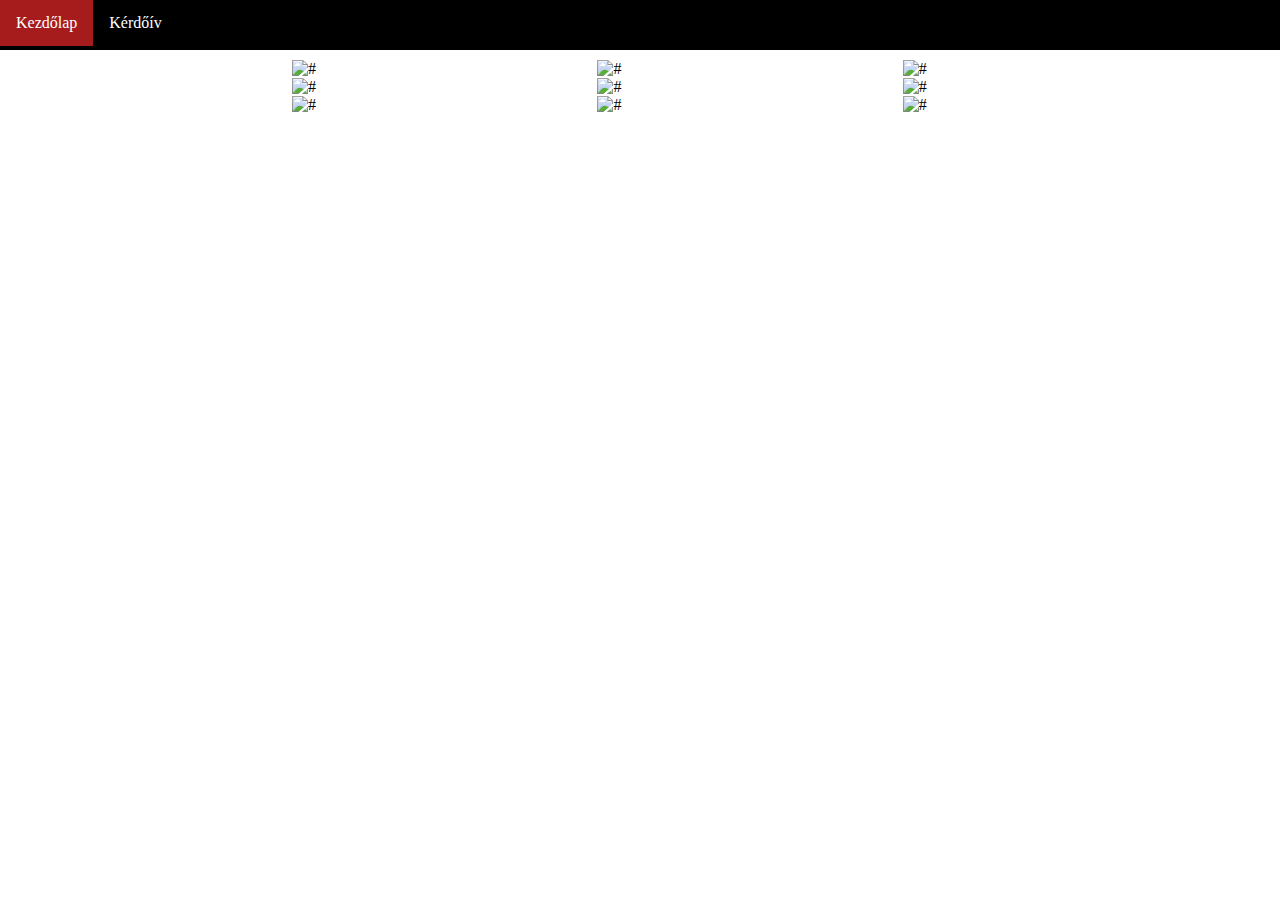
==== index.html @ 8e8de93c "Merge branch 'main' of https://github.com/Fury-AF/Kepregeny" ====
<!DOCTYPE html>
<html lang="en">
  <head>
    <meta charset="UTF-8" />
    <meta http-equiv="X-UA-Compatible" content="IE=edge" />
    <meta name="viewport" content="width=device-width, initial-scale=1.0" />
    <link rel="stylesheet" href="main.css" />
    <script src="main.js"></script>
    <title>Document</title>
  </head>
  <body>
    <main>
      <header id="header">
        <nav id="nav">
          <ul>
            <li><a href="./index.html">Kezdőlap</a></li>
            <li><a href="./form.html">Kérdőív</a></li>
          </ul>
        </nav>
      </header>
      <aside id="aside"></aside>
      <article id="article">
        <div id="galery">
          <img src="#" alt="#" class="kep1" />
          <img src="#" alt="#" class="kep2" />
          <img src="#" alt="#" class="kep3" />
          <img src="#" alt="#" class="kep4" />
          <img src="#" alt="#" class="kep5" />
          <img src="#" alt="#" class="kep6" />
          <img src="#" alt="#" class="kep7" />
          <img src="#" alt="#" class="kep8" />
          <img src="#" alt="#" class="kep9" />
        </div>
       
      </article>
      <footer id="footer"></footer>
    </main>
  </body>
</html>
---- main.css ----
@import url(index.css); 
@import url(form.css); 
@import url(nav.css); 
@import url(galeria.css);

* {
    margin: 0;
    padding: 0;
    box-sizing: border-box;
  }

  :root {
    
  }

  main{
    display: grid;
    grid-template-columns: 1fr 3fr 1fr;
    grid-template-areas:
      "h   h   h"
      "asb ar ar"
      "f   f  f";
    grid-gap: 10px;

  }

   
  header {
    grid-area: h;
  }

  aside{
    grid-area: asb;
  }
article{
  grid-area: ar;
}
 
footer{
  grid-area: f;
}


article{ 
  max-width: 90%;
  position: relative;
  left: 30px;
}
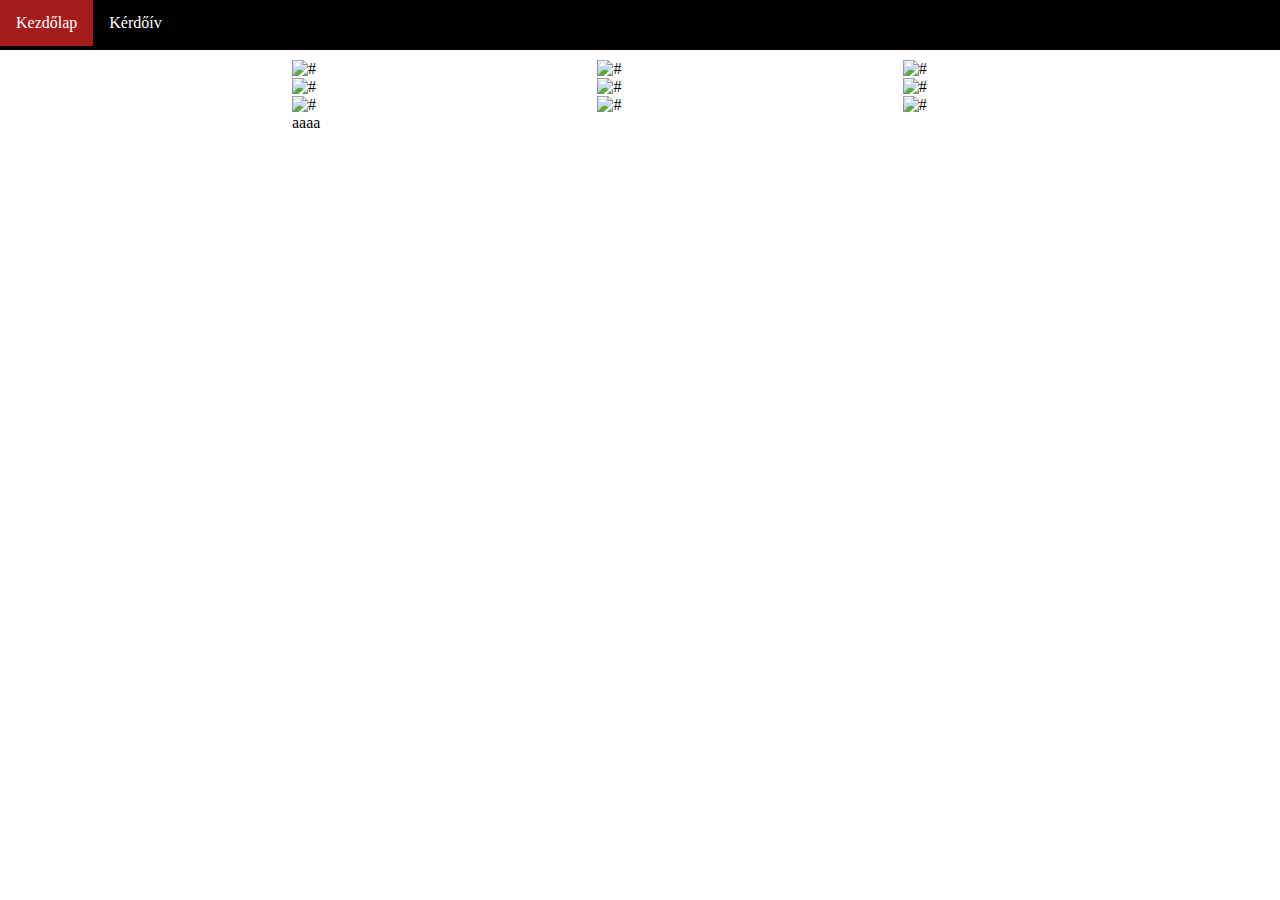
==== commit e4c36268: "teszt2" ====
--- a/index.html
+++ b/index.html
@@ -31,7 +31,7 @@
           <img src="#" alt="#" class="kep8" />
           <img src="#" alt="#" class="kep9" />
         </div>
-       
+      aaaa 
       </article>
       <footer id="footer"></footer>
     </main>
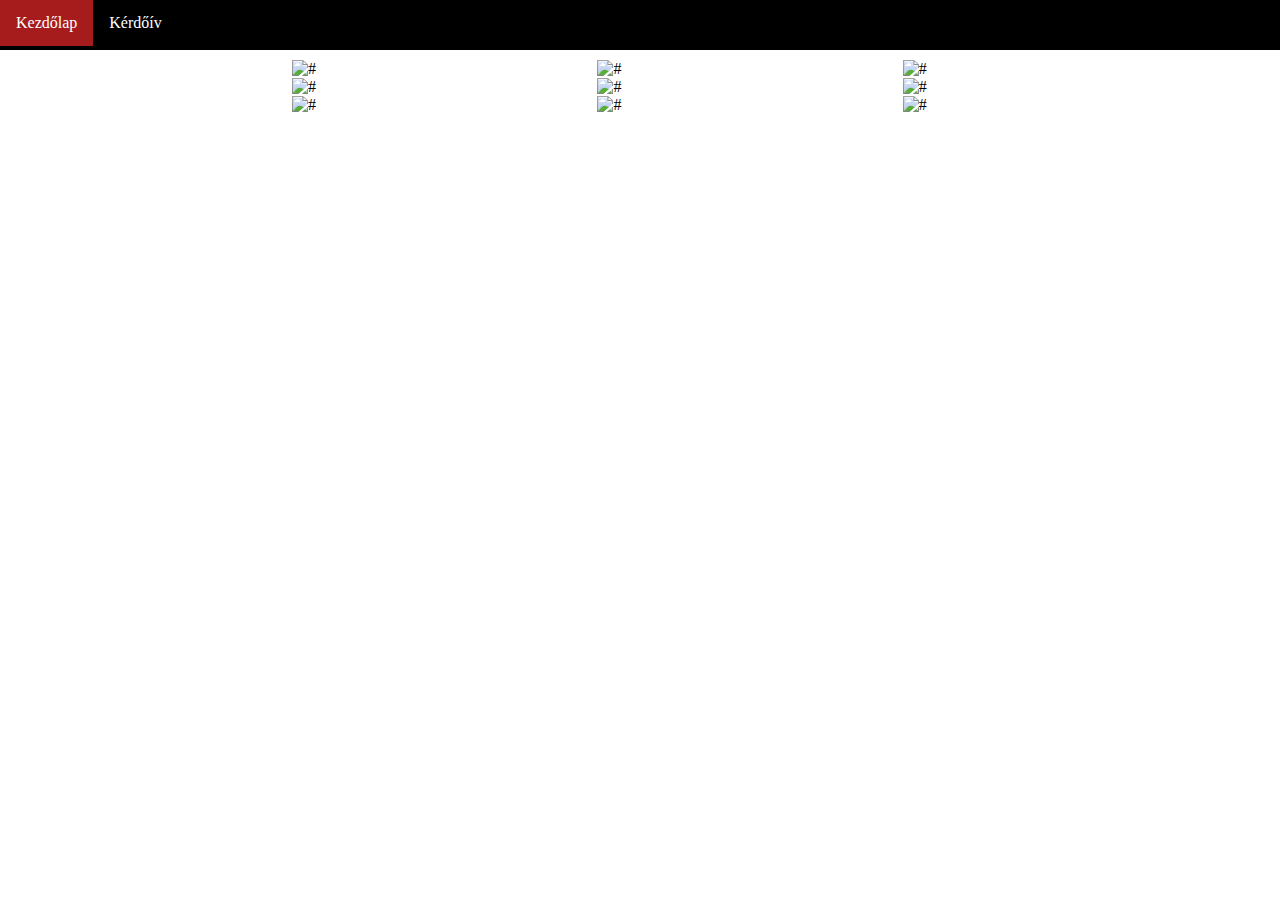
==== commit 1d442bbd: "teszt3" ====
--- a/index.html
+++ b/index.html
@@ -31,7 +31,6 @@
           <img src="#" alt="#" class="kep8" />
           <img src="#" alt="#" class="kep9" />
         </div>
-      aaaa 
       </article>
       <footer id="footer"></footer>
     </main>
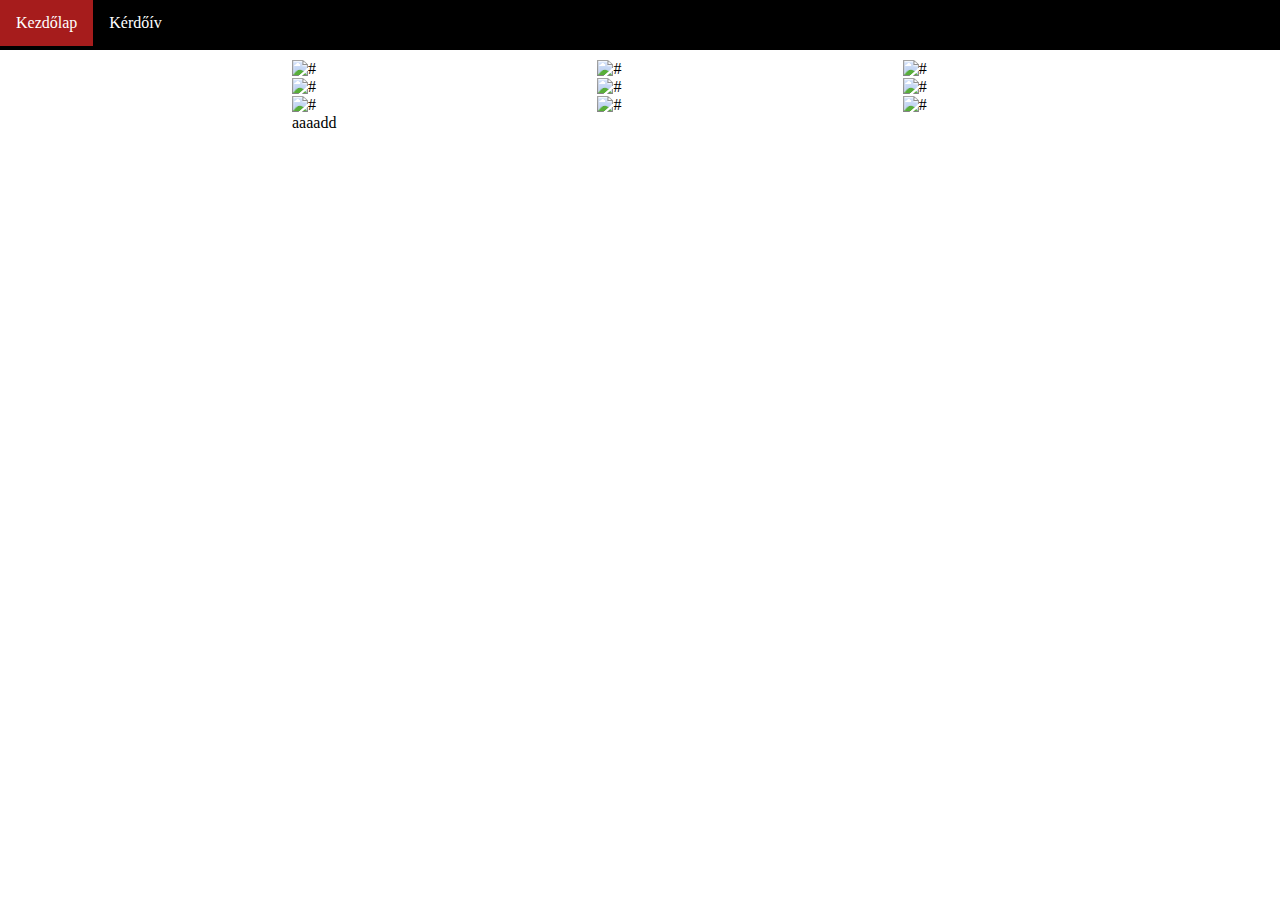
==== commit de188d62: "test3" ====
--- a/index.html
+++ b/index.html
@@ -31,6 +31,7 @@
           <img src="#" alt="#" class="kep8" />
           <img src="#" alt="#" class="kep9" />
         </div>
+      aaaadd 
       </article>
       <footer id="footer"></footer>
     </main>
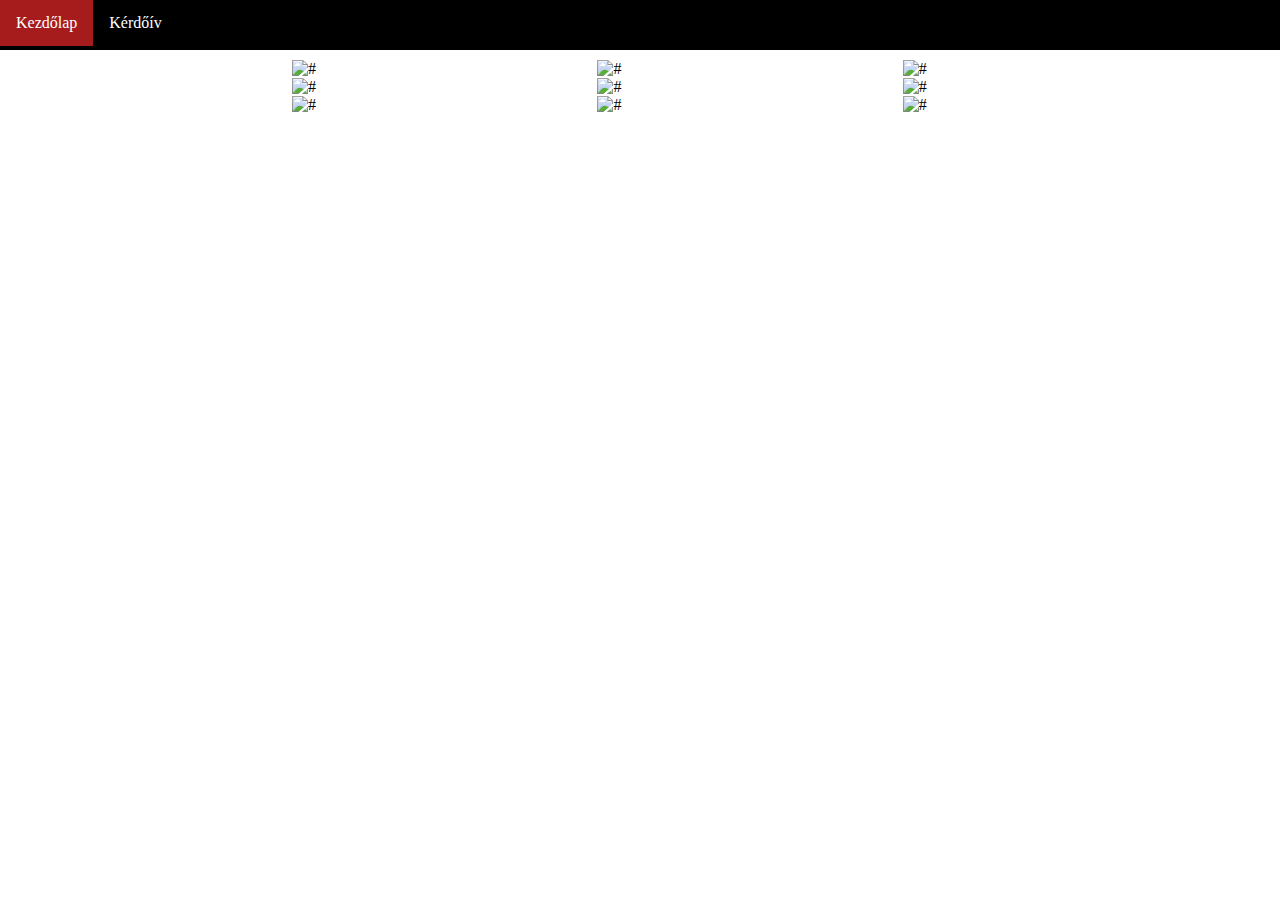
==== commit c7b87f42: "Merge branch 'main' of https://github.com/Fury-AF/Kepregeny" ====
--- a/index.html
+++ b/index.html
@@ -31,7 +31,6 @@
           <img src="#" alt="#" class="kep8" />
           <img src="#" alt="#" class="kep9" />
         </div>
-      aaaadd 
       </article>
       <footer id="footer"></footer>
     </main>
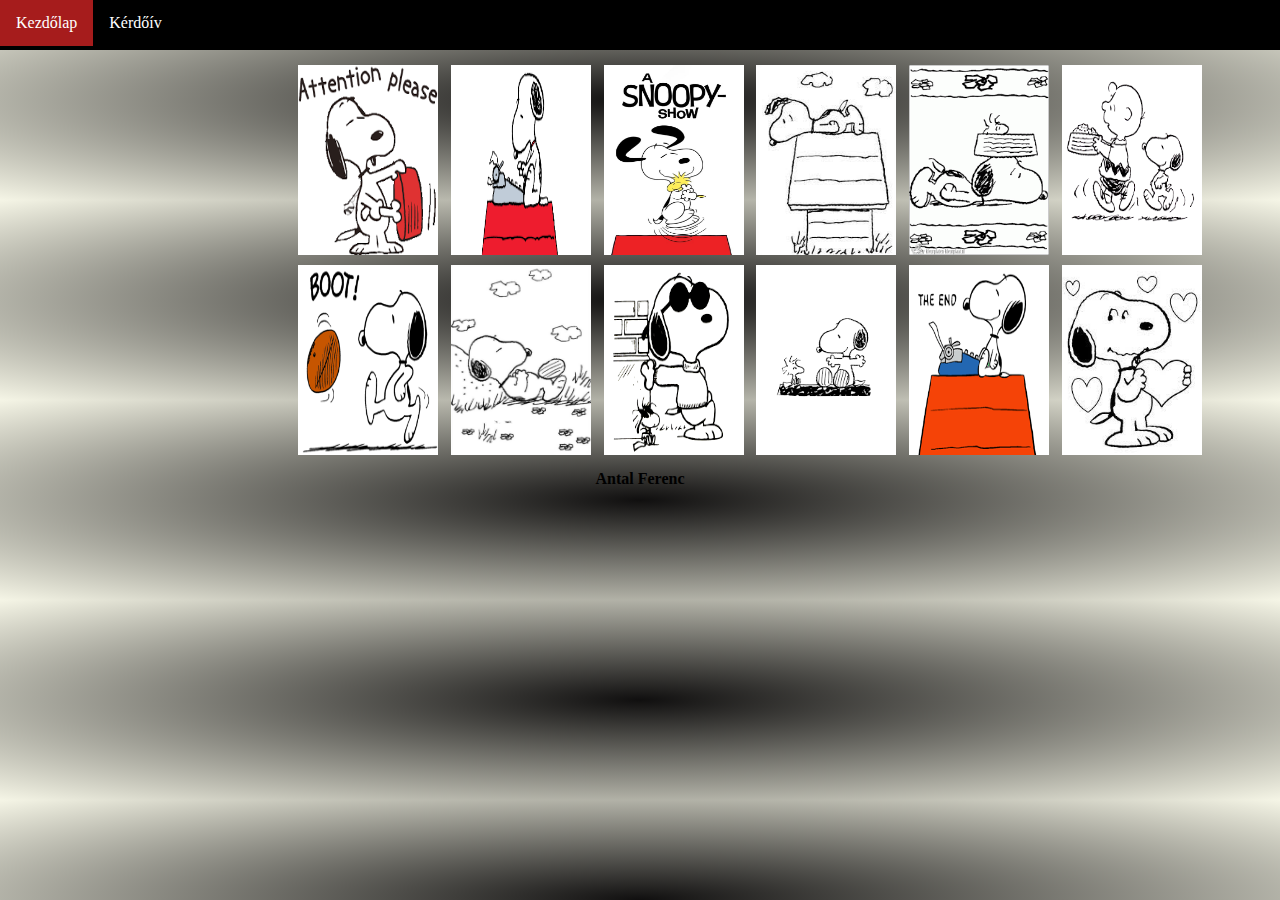
==== commit bbfd947e: "Kommit" ====
--- a/index.html
+++ b/index.html
@@ -21,18 +21,21 @@
       <aside id="aside"></aside>
       <article id="article">
         <div id="galery">
-          <img src="#" alt="#" class="kep1" />
-          <img src="#" alt="#" class="kep2" />
-          <img src="#" alt="#" class="kep3" />
-          <img src="#" alt="#" class="kep4" />
-          <img src="#" alt="#" class="kep5" />
-          <img src="#" alt="#" class="kep6" />
-          <img src="#" alt="#" class="kep7" />
-          <img src="#" alt="#" class="kep8" />
-          <img src="#" alt="#" class="kep9" />
+          <img src="/pics/qP0jffkDtr36ZMWERPYoz82Vmc4.jpg" alt="#" class="kep1" />
+          <img src="/pics/images.png" alt="#" class="kep2" />
+          <img src="/pics/images.jpeg" alt="#" class="kep3" />
+          <img src="/pics/images-7.png" alt="#" class="kep4" />
+          <img src="/pics/images-6.png" alt="#" class="kep5" />
+          <img src="/pics/images-5.png" alt="#" class="kep6" />
+          <img src="/pics/images-4.png" alt="#" class="kep7" />
+          <img src="/pics/images-3.png" alt="#" class="kep8" />
+          <img src="/pics/images-2.png" alt="#" class="kep9" />
+          <img src="/pics/images-2.jpeg" alt="#" class="kep10" />
+          <img src="/pics/df3a538d8482e27aed3999ebe7b71eb1.png" alt="#" class="kep11" />
+          <img src="/pics/snoopy 2.jpg" alt="#" class="kep12" />
         </div>
       </article>
-      <footer id="footer"></footer>
+      <footer id="footer"><h4> Antal Ferenc</h4></footer>
     </main>
   </body>
 </html>
--- a/main.css
+++ b/main.css
@@ -9,16 +9,14 @@
     box-sizing: border-box;
   }
 
-  :root {
-    
-  }
+
 
   main{
     display: grid;
     grid-template-columns: 1fr 3fr 1fr;
     grid-template-areas:
       "h   h   h"
-      "asb ar ar"
+      "asb  ar ar"
       "f   f  f";
     grid-gap: 10px;
 
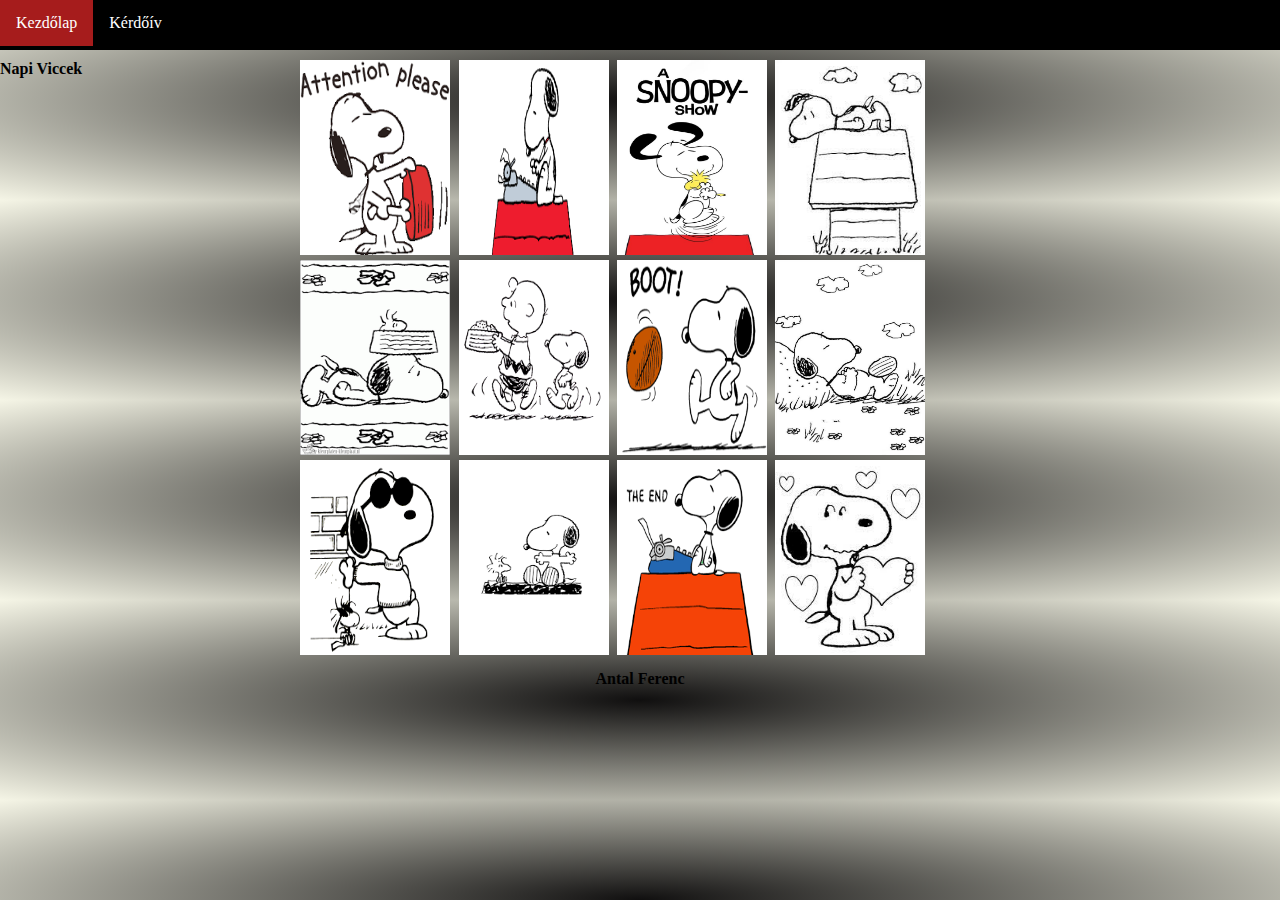
==== commit 0a7b421d: "valami" ====
--- a/index.html
+++ b/index.html
@@ -18,21 +18,21 @@
           </ul>
         </nav>
       </header>
-      <aside id="aside"></aside>
+      <aside id="aside"> <h4>Napi Viccek</h4></aside>
       <article id="article">
         <div id="galery">
-          <img src="/pics/qP0jffkDtr36ZMWERPYoz82Vmc4.jpg" alt="#" class="kep1" />
-          <img src="/pics/images.png" alt="#" class="kep2" />
-          <img src="/pics/images.jpeg" alt="#" class="kep3" />
-          <img src="/pics/images-7.png" alt="#" class="kep4" />
-          <img src="/pics/images-6.png" alt="#" class="kep5" />
-          <img src="/pics/images-5.png" alt="#" class="kep6" />
-          <img src="/pics/images-4.png" alt="#" class="kep7" />
-          <img src="/pics/images-3.png" alt="#" class="kep8" />
-          <img src="/pics/images-2.png" alt="#" class="kep9" />
-          <img src="/pics/images-2.jpeg" alt="#" class="kep10" />
-          <img src="/pics/df3a538d8482e27aed3999ebe7b71eb1.png" alt="#" class="kep11" />
-          <img src="/pics/snoopy 2.jpg" alt="#" class="kep12" />
+          <img src="./pics/qP0jffkDtr36ZMWERPYoz82Vmc4.jpg" alt="#" class="kep1" />
+          <img src="./pics/images.png" alt="#" class="kep2" />
+          <img src="./pics/images.jpeg" alt="#" class="kep3" />
+          <img src="./pics/images-7.png" alt="#" class="kep4" />
+          <img src="./pics/images-6.png" alt="#" class="kep5" />
+          <img src="./pics/images-5.png" alt="#" class="kep6" />
+          <img src="./pics/images-4.png" alt="#" class="kep7" />
+          <img src="./pics/images-3.png" alt="#" class="kep8" />
+          <img src="./pics/images-2.png" alt="#" class="kep9" />
+          <img src="./pics/images-2.jpeg" alt="#" class="kep10" />
+          <img src="./pics/df3a538d8482e27aed3999ebe7b71eb1.png" alt="#" class="kep11" />
+          <img src="./pics/snoopy 2.jpg" alt="#" class="kep12" />
         </div>
       </article>
       <footer id="footer"><h4> Antal Ferenc</h4></footer>
